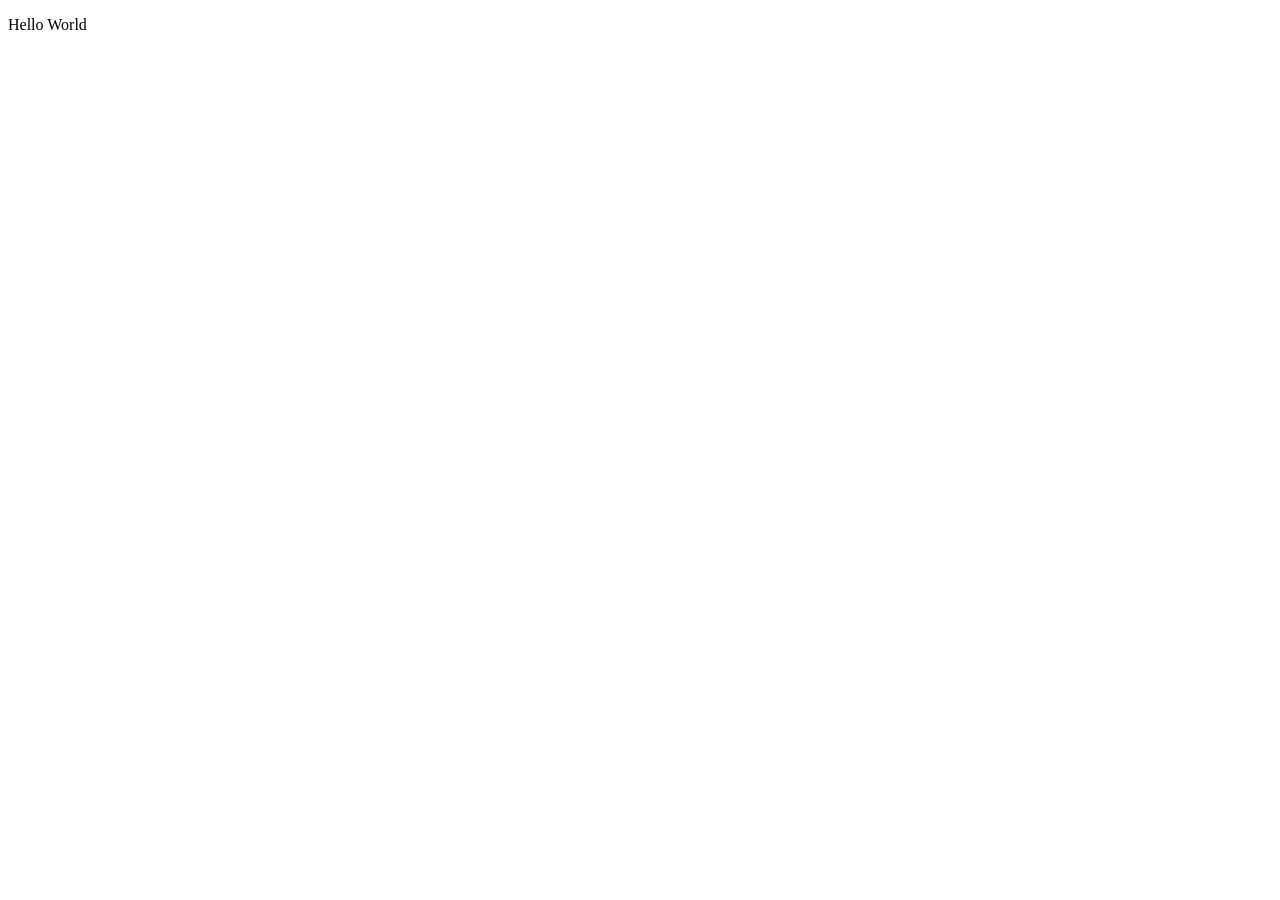
==== index.html @ 16934ec0 "Creating basic file/folder Created the basic file and folder required for the lab." ====
<!DOCTYPE html>
<html lang="en">
<head>
  <meta charset="UTF-8">
  <meta name="viewport" content="width=device-width, initial-scale=1.0">
  <link rel="stylesheet" href="styles/styles.css">
  <script src="scripts/scripts.js"></script>
  
  
  <title>Document</title>
</head>
<body>
  

  <p>Hello World</p>
</body>
</html>
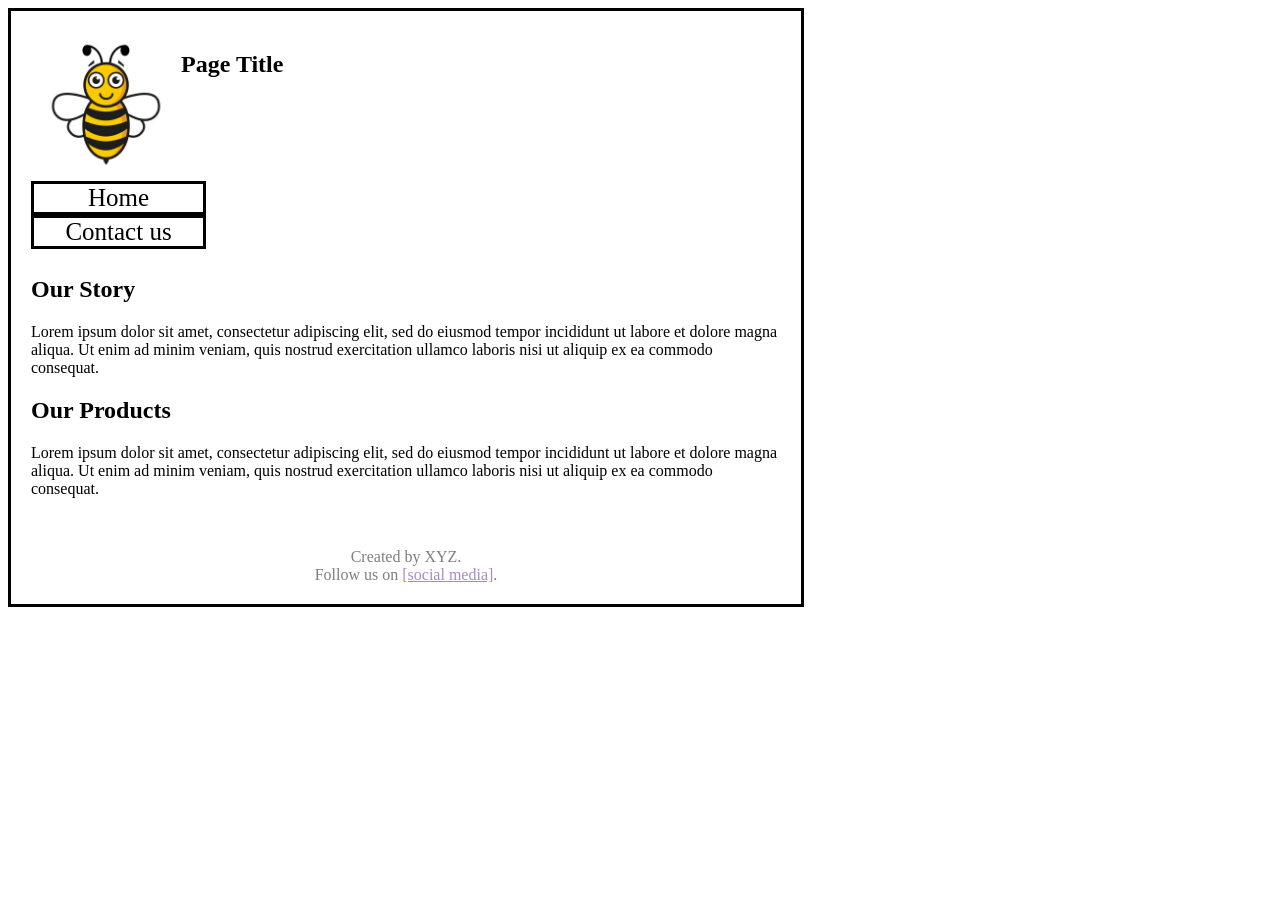
==== commit cc912791: "Updated main, contact us and styles. Added page image, title and many other elements. Utilized flexb" ====
--- a/index.html
+++ b/index.html
@@ -6,12 +6,28 @@
   <link rel="stylesheet" href="styles/styles.css">
   <script src="scripts/scripts.js"></script>
   
-  
-  <title>Document</title>
+  <title>Home page</title>
 </head>
-<body>
+
+<body>  
+
+  <div class="pageHeader"><img src="images/BeeImage.jpg" alt="Girl in a jacket" width="500" height="600"> <h2>Page Title</h2></div>
+  <section class="NavLinks">
+    <a href= "index.html">Home</a>
+    <a href= "contact.html">Contact us</a>
+  </section>
   
 
-  <p>Hello World</p>
+
+  <h2>Our Story</h2>
+  <p>Lorem ipsum dolor sit amet, consectetur adipiscing elit, sed do eiusmod tempor incididunt ut labore et dolore magna aliqua. Ut enim ad minim veniam, quis nostrud exercitation ullamco laboris nisi ut aliquip ex ea commodo consequat. </p>
+  <h2>Our Products</h2>
+  <p>Lorem ipsum dolor sit amet, consectetur adipiscing elit, sed do eiusmod tempor incididunt ut labore et dolore magna aliqua. Ut enim ad minim veniam, quis nostrud exercitation ullamco laboris nisi ut aliquip ex ea commodo consequat. </p>
+  <footer>
+    <p>Created by XYZ.</p>
+    <p>Follow us on <a href="">[social media]</a>.</p>
+  </footer>
+
 </body>
+
 </html>
--- a/styles/styles.css
+++ b/styles/styles.css
@@ -0,0 +1,78 @@
+
+
+
+body {
+  width: 750px;
+  padding: 20px;
+  border-style: solid;
+}
+
+img {
+  width: 150px;
+  height: 150px;
+}
+
+.NavLinks {
+  display: flex;
+  flex-direction: column;
+  width: 175px;
+  height: 75px;
+  text-decoration: none;
+}
+
+.NavLinks a {
+  border-style: solid;
+  border-color: black;
+  text-decoration: none;
+  text-align: center;
+  font-size: 25px;
+}
+
+.NavLinks a:link {
+  color: black;
+}
+
+.NavLinks a:visited {
+  color: black;
+}
+.NavLinks a:hover {
+  text-decoration: underline;
+}
+
+.NavLinks a:active {
+  text-decoration: underline;
+  color: black;
+}
+
+
+.pageHeader {
+  display: flex;
+}
+
+h2 {
+  text-align: left;
+  text-decoration-thickness: 10px;
+}
+
+
+
+
+.infoSubmission {
+  display: flex;
+  flex-direction: column;
+  justify-content: center;
+  align-items: center;
+}
+
+
+
+footer {
+  margin-top: 50px;
+}
+
+
+footer p {
+  text-align: center;
+  opacity: 50%;
+  margin: 0px;
+}
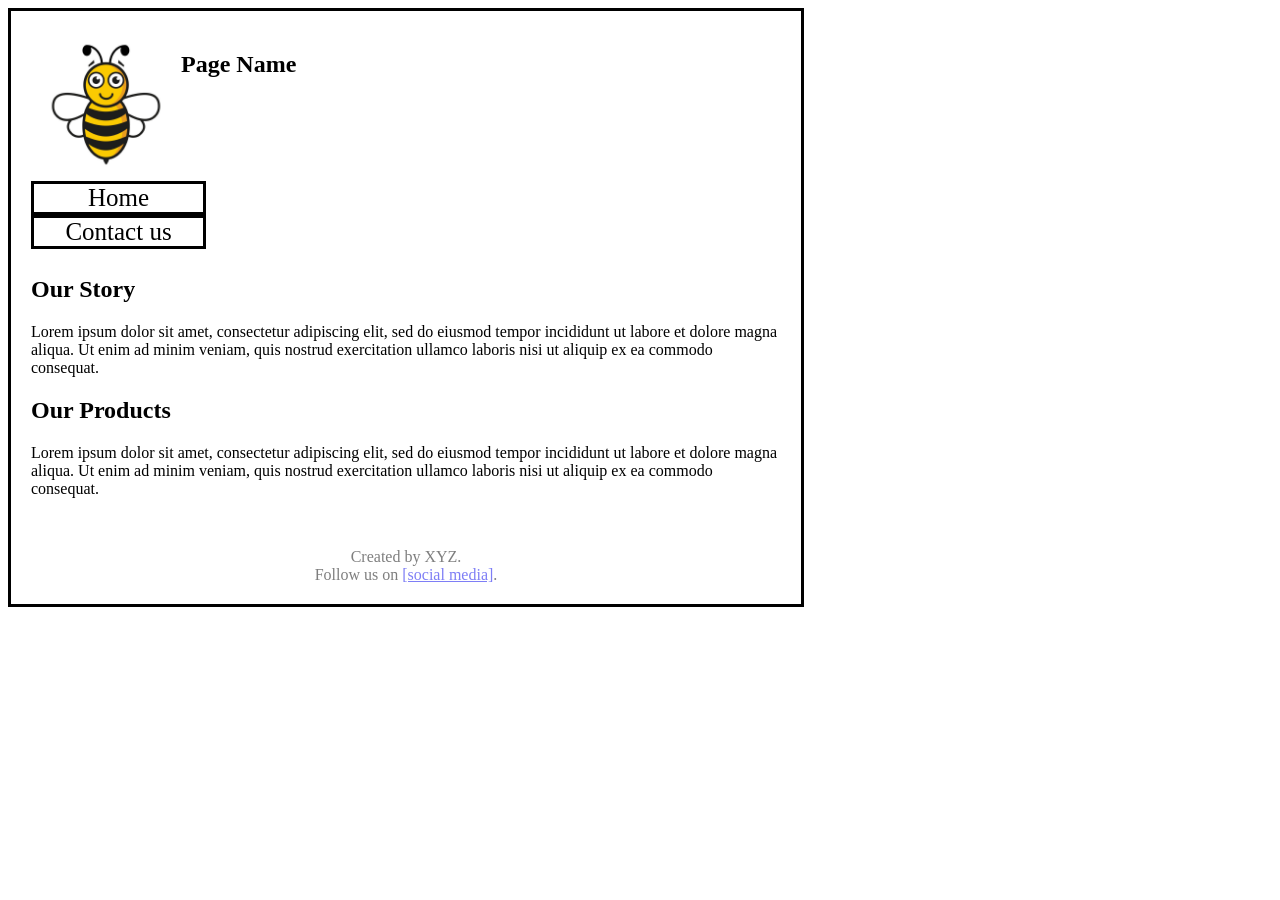
==== commit 387f1d16: "Fixing alignment of contact form Still working on fixing the on contact form." ====
--- a/index.html
+++ b/index.html
@@ -11,7 +11,7 @@
 
 <body>  
 
-  <div class="pageHeader"><img src="images/BeeImage.jpg" alt="Girl in a jacket" width="500" height="600"> <h2>Page Title</h2></div>
+  <div class="pageHeader"><img src="images/BeeImage.jpg" alt="Yellow_Bee_with_Strips" width="500" height="600"> <h2>Page Name</h2></div>
   <section class="NavLinks">
     <a href= "index.html">Home</a>
     <a href= "contact.html">Contact us</a>
@@ -25,7 +25,7 @@
   <p>Lorem ipsum dolor sit amet, consectetur adipiscing elit, sed do eiusmod tempor incididunt ut labore et dolore magna aliqua. Ut enim ad minim veniam, quis nostrud exercitation ullamco laboris nisi ut aliquip ex ea commodo consequat. </p>
   <footer>
     <p>Created by XYZ.</p>
-    <p>Follow us on <a href="">[social media]</a>.</p>
+    <p>Follow us on <a href="#">[social media]</a>.</p>
   </footer>
 
 </body>
--- a/styles/styles.css
+++ b/styles/styles.css
@@ -1,5 +1,3 @@
-
-
 
 body {
   width: 750px;
@@ -57,14 +55,23 @@
 
 
 
-.infoSubmission {
+form {
   display: flex;
+  flex-wrap: wrap;
   flex-direction: column;
   justify-content: center;
   align-items: center;
 }
 
+form input {
+  width: 150px;
+  flex:2;
+}
 
+form textarea {
+  width: 150px;
+
+}
 
 footer {
   margin-top: 50px;
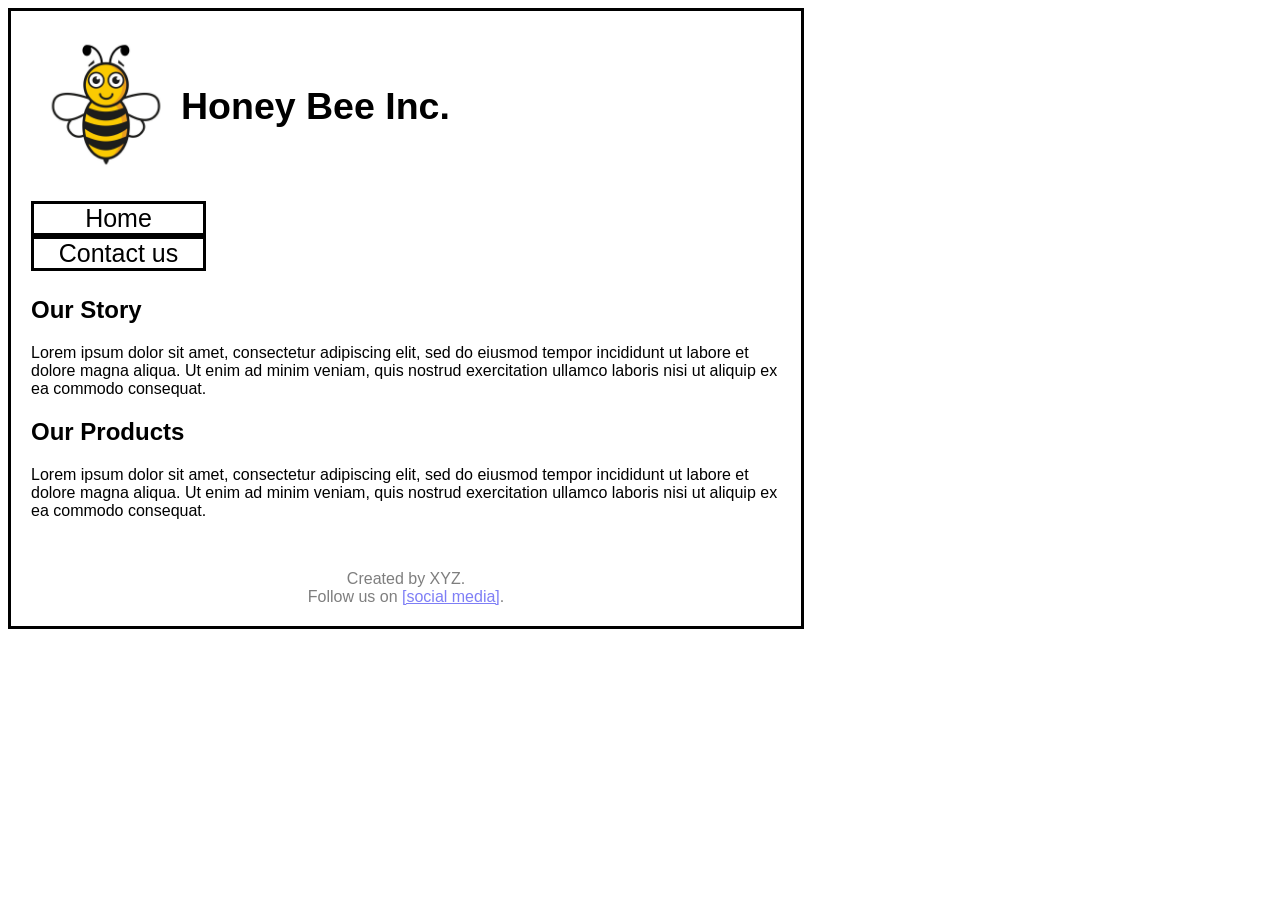
==== commit 8438971f: "Fixing Text Boxes Fixing text boxes on contact page by configuring the flexbox css properties" ====
--- a/index.html
+++ b/index.html
@@ -5,18 +5,22 @@
   <meta name="viewport" content="width=device-width, initial-scale=1.0">
   <link rel="stylesheet" href="styles/styles.css">
   <script src="scripts/scripts.js"></script>
+  <title>Home</title>
   
-  <title>Home page</title>
 </head>
 
 <body>  
 
-  <div class="pageHeader"><img src="images/BeeImage.jpg" alt="Yellow_Bee_with_Strips" width="500" height="600"> <h2>Page Name</h2></div>
+  <div class="pageHeader">
+    <img src="images/BeeImage.jpg" alt="Yellow_Bee_with_Strips" width="500" height="600"> 
+    <h2>Honey Bee Inc.</h2>
+  </div>
+
   <section class="NavLinks">
     <a href= "index.html">Home</a>
     <a href= "contact.html">Contact us</a>
   </section>
-  
+
 
 
   <h2>Our Story</h2>
@@ -29,5 +33,4 @@
   </footer>
 
 </body>
-
 </html>
--- a/styles/styles.css
+++ b/styles/styles.css
@@ -3,14 +3,27 @@
   width: 750px;
   padding: 20px;
   border-style: solid;
+  font-family:'Lucida Sans', 'Lucida Sans Regular', 'Lucida Grande', 'Lucida Sans Unicode', Geneva, Verdana, sans-serif;
 }
 
-img {
+
+.pageHeader {
+  display: flex;
+  flex-wrap: wrap;
+  flex-direction: row;
+  align-items:center;
+  font-size: 25px;
+}
+
+.pageHeader img {
   width: 150px;
   height: 150px;
 }
 
+
+
 .NavLinks {
+  padding-top: 20px;
   display: flex;
   flex-direction: column;
   width: 175px;
@@ -43,35 +56,25 @@
 }
 
 
-.pageHeader {
-  display: flex;
-}
-
 h2 {
   text-align: left;
   text-decoration-thickness: 10px;
 }
 
 
-
-
 form {
   display: flex;
   flex-wrap: wrap;
   flex-direction: column;
-  justify-content: center;
   align-items: center;
 }
 
-form input {
-  width: 150px;
-  flex:2;
+form textarea {
+  width: 195px;
+  height: 50px;
 }
 
-form textarea {
-  width: 150px;
 
-}
 
 footer {
   margin-top: 50px;
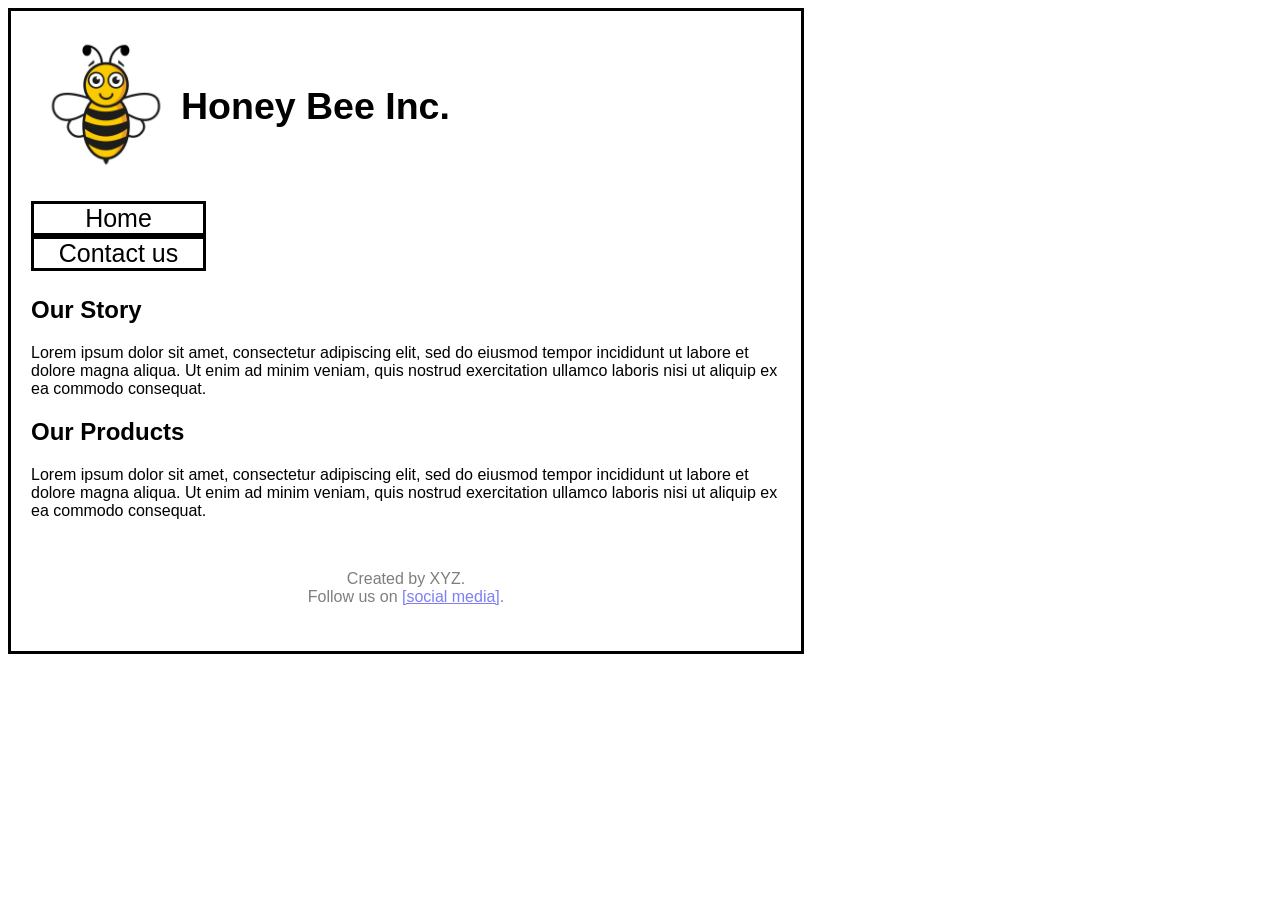
==== commit 579ec548: "Updated indentation Cleaned the css code and spaces" ====
--- a/index.html
+++ b/index.html
@@ -6,15 +6,16 @@
   <link rel="stylesheet" href="styles/styles.css">
   <script src="scripts/scripts.js"></script>
   <title>Home</title>
-  
-</head>
 
-<body>  
 
   <div class="pageHeader">
     <img src="images/BeeImage.jpg" alt="Yellow_Bee_with_Strips" width="500" height="600"> 
     <h2>Honey Bee Inc.</h2>
   </div>
+  
+</head>
+
+<body>  
 
   <section class="NavLinks">
     <a href= "index.html">Home</a>
--- a/styles/styles.css
+++ b/styles/styles.css
@@ -1,11 +1,3 @@
-
-body {
-  width: 750px;
-  padding: 20px;
-  border-style: solid;
-  font-family:'Lucida Sans', 'Lucida Sans Regular', 'Lucida Grande', 'Lucida Sans Unicode', Geneva, Verdana, sans-serif;
-}
-
 
 .pageHeader {
   display: flex;
@@ -15,11 +7,20 @@
   font-size: 25px;
 }
 
+
 .pageHeader img {
   width: 150px;
   height: 150px;
 }
 
+
+body {
+  width: 750px;
+  height: 600px;
+  padding: 20px;
+  border-style: solid;
+  font-family:'Lucida Sans', 'Lucida Sans Regular', 'Lucida Grande', 'Lucida Sans Unicode', Geneva, Verdana, sans-serif;
+}
 
 
 .NavLinks {
@@ -31,6 +32,7 @@
   text-decoration: none;
 }
 
+
 .NavLinks a {
   border-style: solid;
   border-color: black;
@@ -39,20 +41,14 @@
   font-size: 25px;
 }
 
+
 .NavLinks a:link {
   color: black;
 }
 
-.NavLinks a:visited {
-  color: black;
-}
+
 .NavLinks a:hover {
   text-decoration: underline;
-}
-
-.NavLinks a:active {
-  text-decoration: underline;
-  color: black;
 }
 
 
@@ -69,11 +65,12 @@
   align-items: center;
 }
 
+
 form textarea {
   width: 195px;
   height: 50px;
+  padding-bottom: 32px;
 }
-
 
 
 footer {
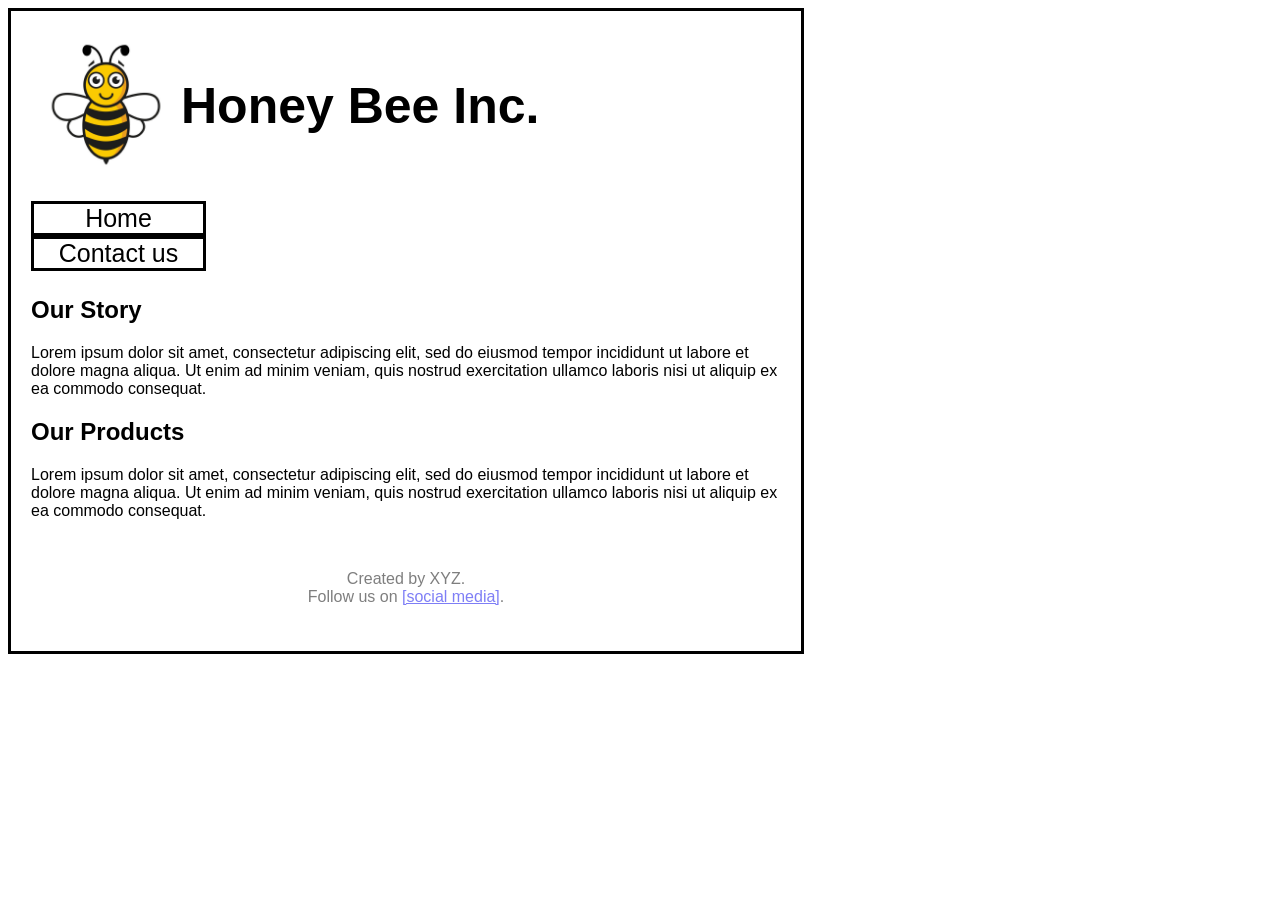
==== commit e1d9993b: "Update main,, contact and styles" ====
--- a/index.html
+++ b/index.html
@@ -6,21 +6,19 @@
   <link rel="stylesheet" href="styles/styles.css">
   <script src="scripts/scripts.js"></script>
   <title>Home</title>
-
-
-  <div class="pageHeader">
-    <img src="images/BeeImage.jpg" alt="Yellow_Bee_with_Strips" width="500" height="600"> 
-    <h2>Honey Bee Inc.</h2>
-  </div>
-  
 </head>
 
 <body>  
 
-  <section class="NavLinks">
+  <div class="pageHeader">
+    <img src="images/BeeImage.jpg" alt="Yellow_Bee_with_Strips" width="500" height="600"> 
+    <h1>Honey Bee Inc.</h1>
+  </div>
+
+  <div class="NavLinks">
     <a href= "index.html">Home</a>
     <a href= "contact.html">Contact us</a>
-  </section>
+  </div>
 
 
 
